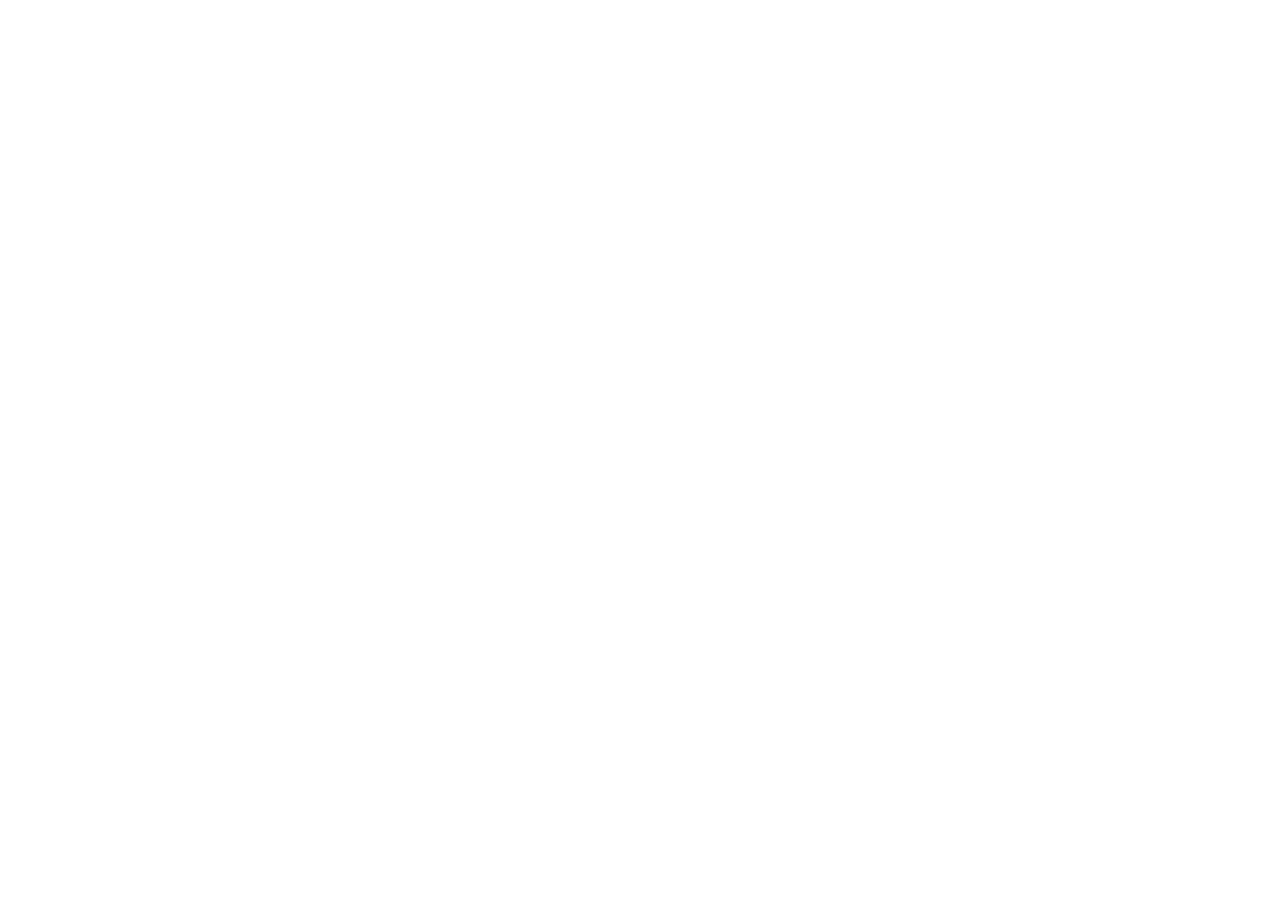
==== docs/index.html @ 73133e65 "docs creado" ====
<!DOCTYPE html>
<html lang="en">
  <head>
    <meta charset="UTF-8" />
    <meta name="viewport" content="width=device-width, initial-scale=1.0" />
    <title>Gif-App | xrpew</title>
    <script type="module" crossorigin src="/assets/index.4d0c7660.js"></script>
    <link rel="stylesheet" href="/assets/index.4c131394.css">
  </head>
  <body>
    <div id="root"></div>
    
  </body>
</html>
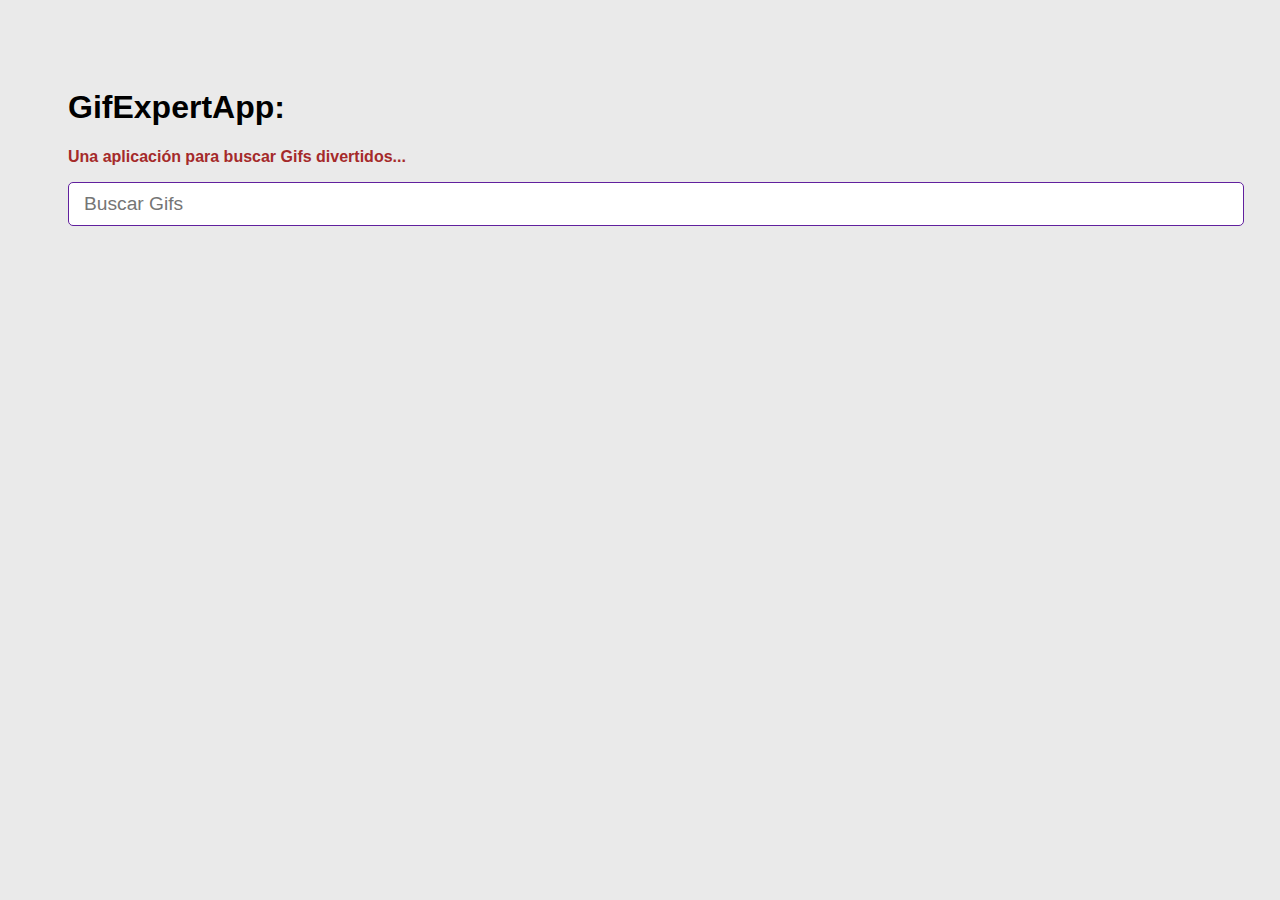
==== commit 703d3ce2: "index.html actualizado" ====
--- a/docs/index.html
+++ b/docs/index.html
@@ -4,8 +4,8 @@
     <meta charset="UTF-8" />
     <meta name="viewport" content="width=device-width, initial-scale=1.0" />
     <title>Gif-App | xrpew</title>
-    <script type="module" crossorigin src="/assets/index.4d0c7660.js"></script>
-    <link rel="stylesheet" href="/assets/index.4c131394.css">
+    <script type="module" crossorigin src="./assets/index.4d0c7660.js"></script>
+    <link rel="stylesheet" href="./assets/index.4c131394.css">
   </head>
   <body>
     <div id="root"></div>
--- a/docs/assets/index.4c131394.css
+++ b/docs/assets/index.4c131394.css
@@ -0,0 +1 @@
+*{font-family:Helvetica,Arial,sans-serif;background-color:#eaeaea}body{padding:60px}input{background-color:#fff;border-radius:5px;border:1px solid rgb(97,32,158);color:#000;font-size:1.2rem;outline:none;padding:10px 15px;width:100%}h2{font-size:1.5rem}h4{margin-bottom:1rem;color:brown}h3{font-size:3rem;margin-bottom:5px}.card-grid{display:flex;flex-direction:row;flex-wrap:wrap;justify-content:center}.card{align-content:center;align-items:center;background-color:#fff;border-radius:10px;box-shadow:0 3px 5px #00000008;display:flex;flex-direction:column;height:0%;justify-content:center;margin-bottom:20px;margin-right:20px;overflow:hidden}.card p{background-color:#fff;flex:1;font-size:1.5rem;margin-top:5px;padding:5px 20px 0;text-align:center}.card img{width:100%}footer{background:var(--clr3);padding:50px;width:100%;border-radius:0;position:relative;margin-left:50rem}
